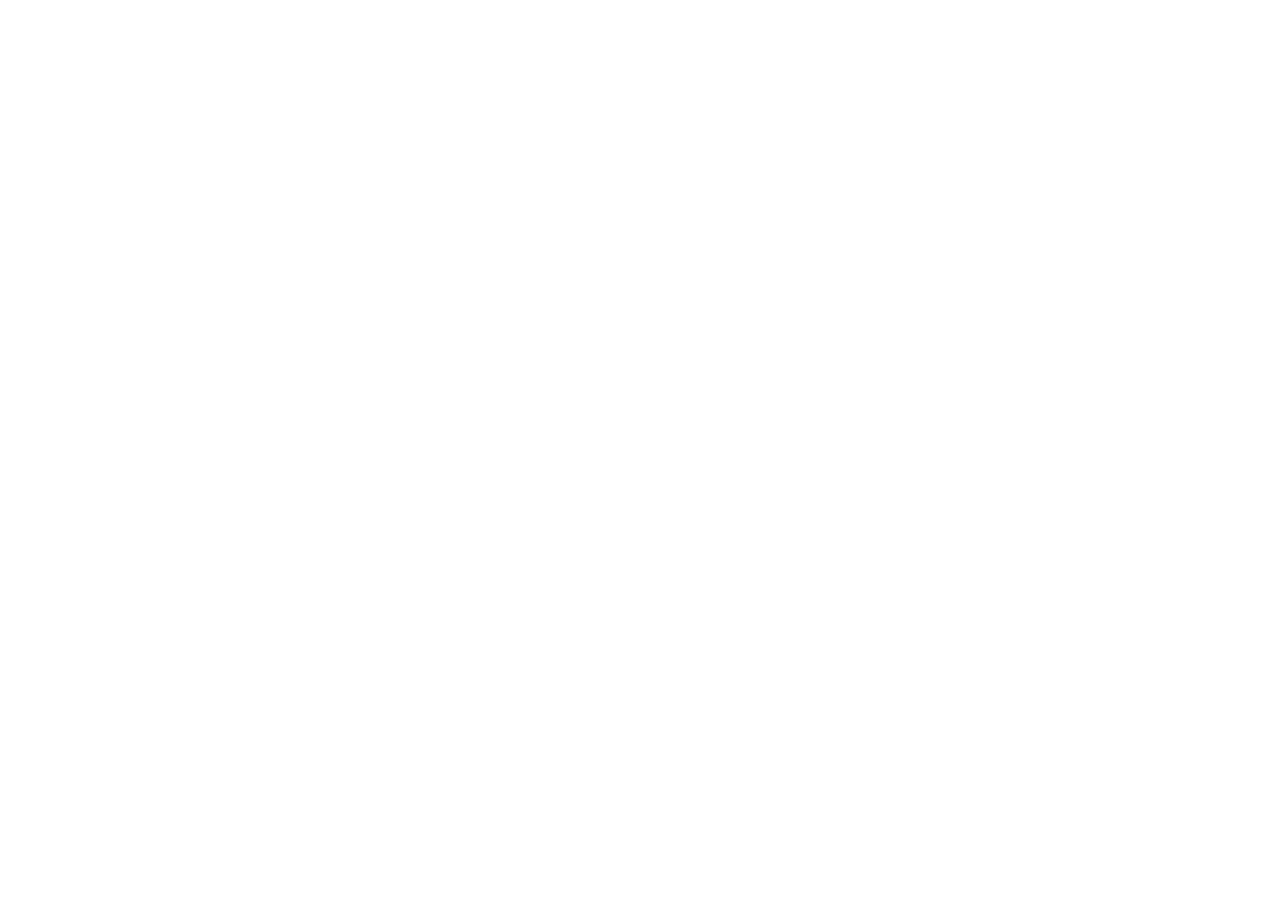
==== index.html @ 6a346347 "Creacion del index" ====
<!DOCTYPE html>
<html lang="en">
<head>
    <meta charset="UTF-8">
    <meta http-equiv="X-UA-Compatible" content="IE=edge">
    <meta name="viewport" content="width=device-width, initial-scale=1.0">
    <title>Document</title>
</head>
<body>
    
</body>
</html>
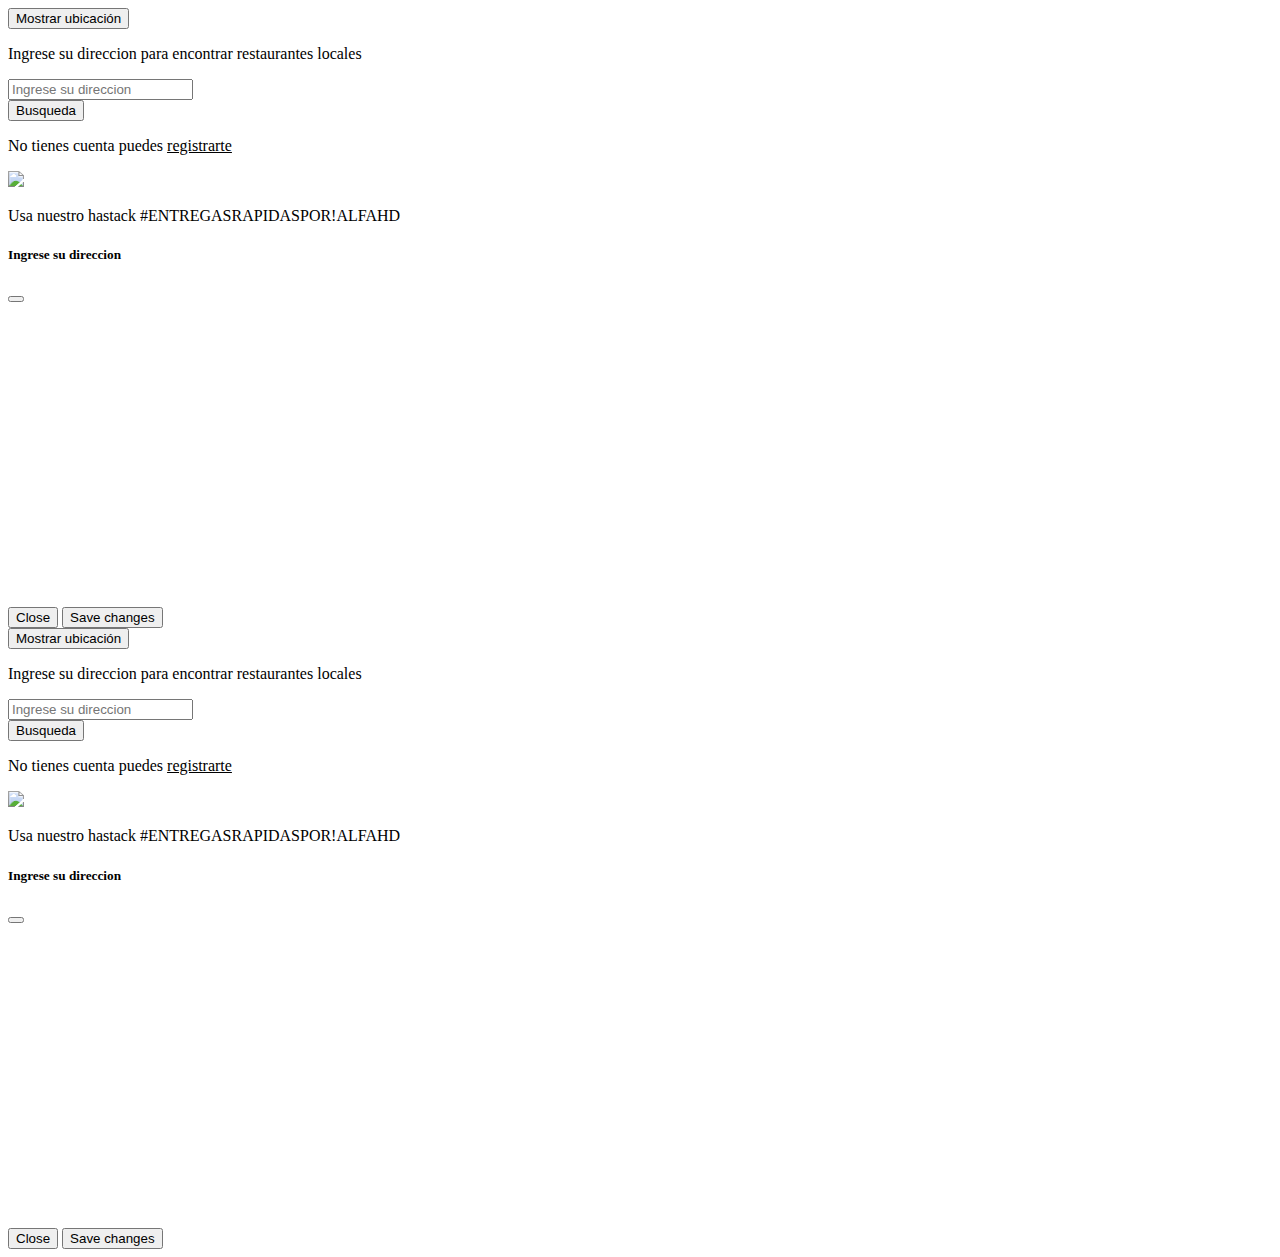
==== commit 4ddda4af: "landing page" ====
--- a/index.html
+++ b/index.html
@@ -7,6 +7,104 @@
     <title>Document</title>
 </head>
 <body>
-    
+    <button onclick="findMe()">Mostrar ubicación</button>
+
+      
+    <div id="mandar-ubicacion">
+        <div id="mapa-aqui">
+
+        </div>
+        <p>Ingrese su direccion para encontrar restaurantes locales</p>
+        <input data-bs-toggle="modal" data-bs-target="#exampleModal" class="mb-3" type="text" name="Ubicacion" id="maps" placeholder="Ingrese su direccion"> <br>
+        <input id="boton-busqueda" class="mb-3" type="button" value="Busqueda">
+        <p>No tienes cuenta puedes <u>registrarte</u></p>
+    </div>
+
+    <div>
+        <img src="/imagenes/Lunch break_Monochromatic.png">
+    </div>
+
+
+            <div id="hastack">
+                <p>Usa nuestro hastack
+                #ENTREGASRAPIDASPOR!ALFAHD</p>
+            </div>
+
+            <!-- <button type="button" class="btn btn-primary" data-bs-toggle="modal" data-bs-target="#exampleModal">
+              Launch demo modal
+            </button> -->
+            
+            <!-- Modal -->
+            <div class="modal fade" id="exampleModal" tabindex="-1" aria-labelledby="exampleModalLabel" aria-hidden="true">
+              <div class="modal-dialog">
+                <div class="modal-content">
+                  <div class="modal-header">
+                    <h5 class="modal-title" id="exampleModalLabel">Ingrese su direccion</h5>
+                    <button type="button" class="btn-close" data-bs-dismiss="modal" aria-label="Close"></button>
+                  </div>
+                  <div class="modal-body">
+                      <iframe id="mapa" src="https://www.google.com/maps/embed?pb=!1m18!1m12!1m3!1d123836.26222096354!2d-87.27501375997156!3d14.084071854270148!2m3!1f0!2f0!3f0!3m2!1i1024!2i768!4f13.1!3m3!1m2!1s0x8f6fa2babf743d51%3A0x68cf2238206ac9d3!2sTegucigalpa!5e0!3m2!1sen!2shn!4v1647800520641!5m2!1sen!2shn" width="100%" height="300" style="border:0;" allowfullscreen="" loading="lazy"></iframe>
+                  </div>
+                  <div class="modal-footer">
+                    <button type="button" class="btn btn-secondary" data-bs-dismiss="modal">Close</button>
+                    <button type="button" class="btn btn-primary">Save changes</button>
+                  </div>
+                </div>
+              </div>
+            </div>
+        
+
+
+            <button onclick="findMe()">Mostrar ubicación</button>
+
+      
+            <div id="mandar-ubicacion">
+                <div id="mapa-aqui">
+      
+                </div>
+                <p>Ingrese su direccion para encontrar restaurantes locales</p>
+                <input data-bs-toggle="modal" data-bs-target="#exampleModal" class="mb-3" type="text" name="Ubicacion" id="maps" placeholder="Ingrese su direccion"> <br>
+                <input id="boton-busqueda" class="mb-3" type="button" value="Busqueda">
+                <p>No tienes cuenta puedes <u>registrarte</u></p>
+            </div>
+      
+            <div>
+                <img src="/imagenes/Lunch break_Monochromatic.png">
+            </div>
+      
+      
+                    <div id="hastack">
+                        <p>Usa nuestro hastack
+                        #ENTREGASRAPIDASPOR!ALFAHD</p>
+                    </div>
+      
+                    <!-- <button type="button" class="btn btn-primary" data-bs-toggle="modal" data-bs-target="#exampleModal">
+                      Launch demo modal
+                    </button> -->
+                    
+                    <!-- Modal -->
+                    <div class="modal fade" id="exampleModal" tabindex="-1" aria-labelledby="exampleModalLabel" aria-hidden="true">
+                      <div class="modal-dialog">
+                        <div class="modal-content">
+                          <div class="modal-header">
+                            <h5 class="modal-title" id="exampleModalLabel">Ingrese su direccion</h5>
+                            <button type="button" class="btn-close" data-bs-dismiss="modal" aria-label="Close"></button>
+                          </div>
+                          <div class="modal-body">
+                              <iframe id="mapa" src="https://www.google.com/maps/embed?pb=!1m18!1m12!1m3!1d123836.26222096354!2d-87.27501375997156!3d14.084071854270148!2m3!1f0!2f0!3f0!3m2!1i1024!2i768!4f13.1!3m3!1m2!1s0x8f6fa2babf743d51%3A0x68cf2238206ac9d3!2sTegucigalpa!5e0!3m2!1sen!2shn!4v1647800520641!5m2!1sen!2shn" width="100%" height="300" style="border:0;" allowfullscreen="" loading="lazy"></iframe>
+                          </div>
+                          <div class="modal-footer">
+                            <button type="button" class="btn btn-secondary" data-bs-dismiss="modal">Close</button>
+                            <button type="button" class="btn btn-primary">Save changes</button>
+                          </div>
+                        </div>
+                      </div>
+                    </div>
+                
+      
+      
+          <script src="https://maps.googleapis.com/maps/api/js?key=YOUR_API_KEY"></script>
+
+          
 </body>
 </html>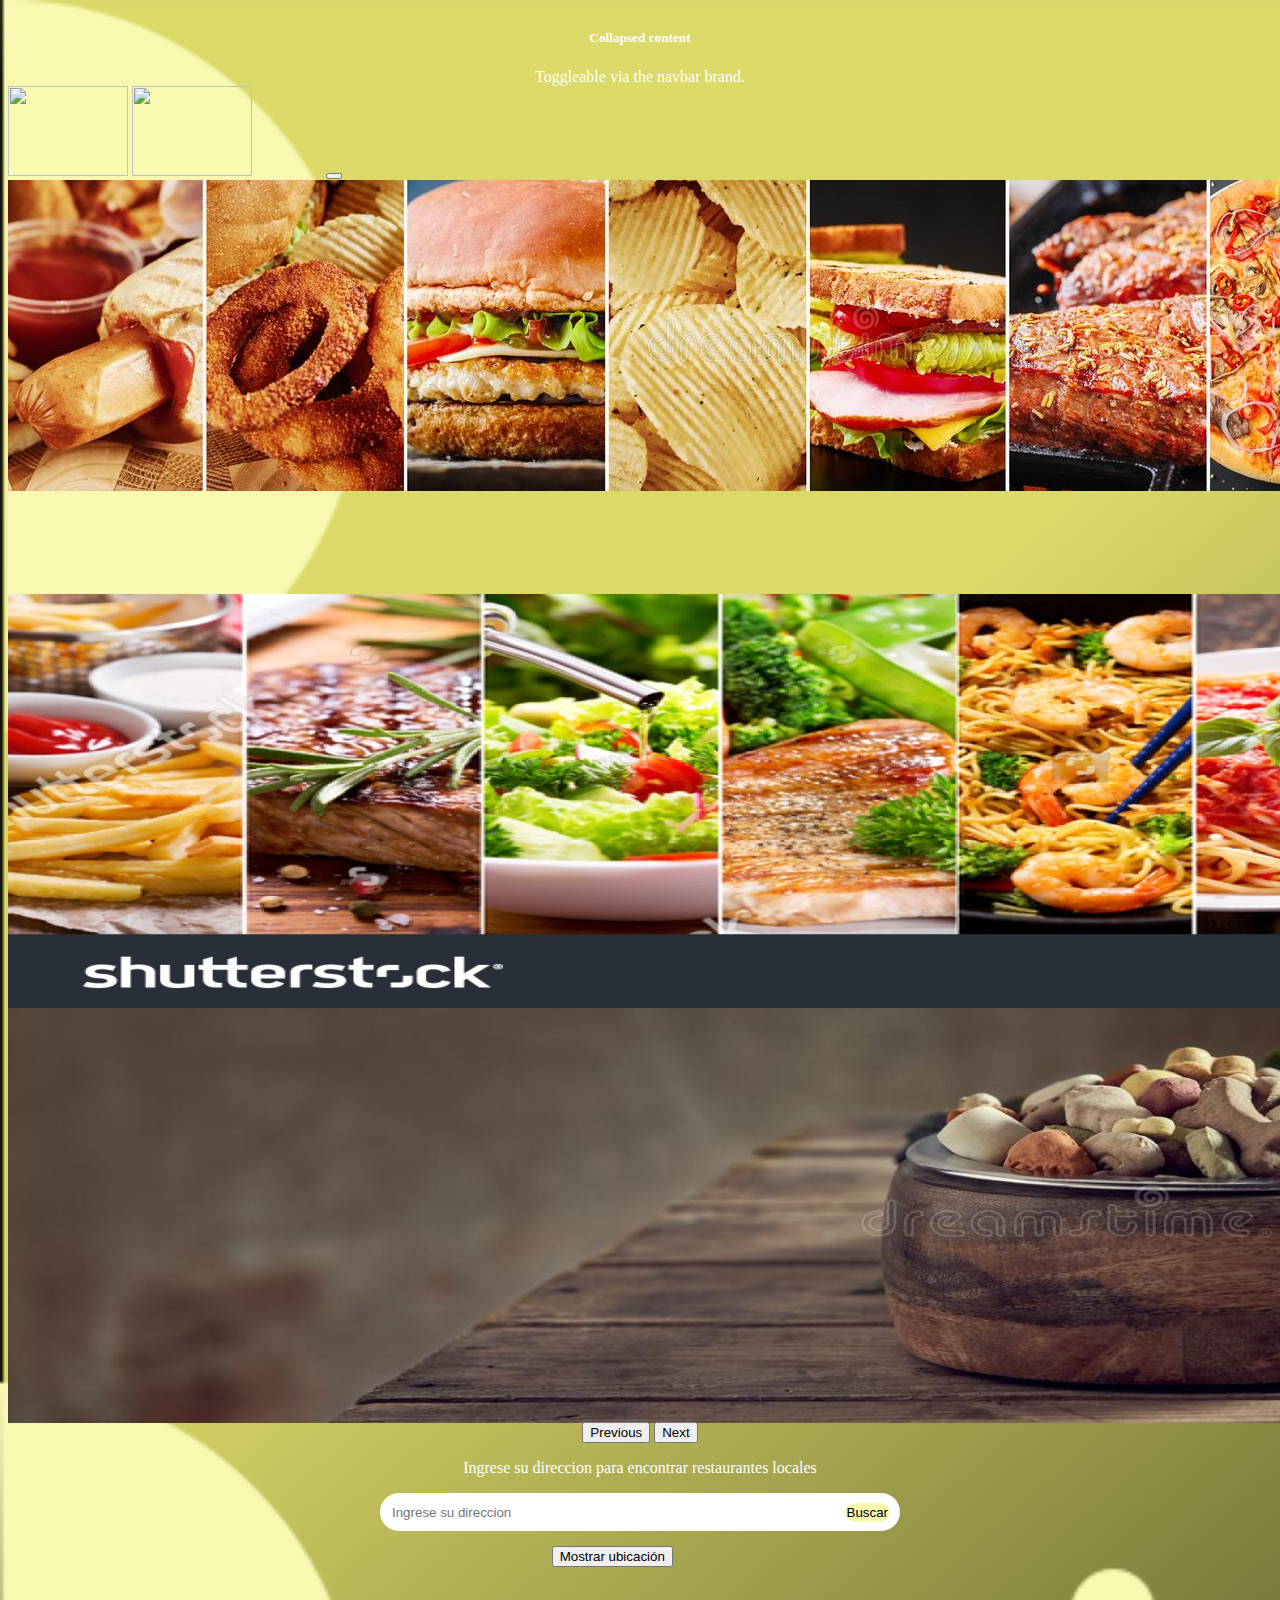
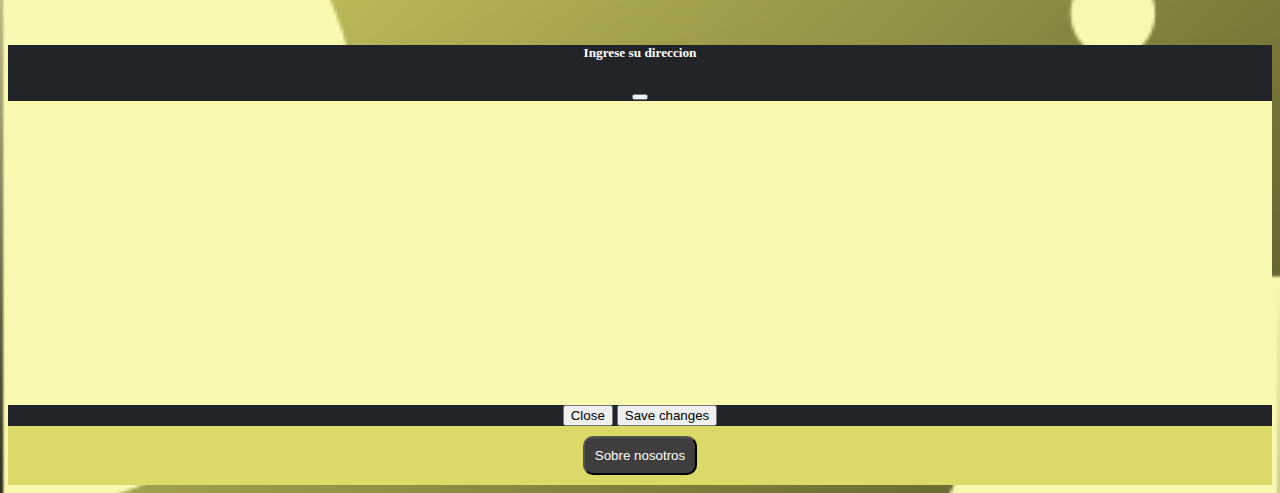
==== commit e496b533: "Carousel y alineacion de botones y barra de ubicacion" ====
--- a/index.html
+++ b/index.html
@@ -4,107 +4,112 @@
     <meta charset="UTF-8">
     <meta http-equiv="X-UA-Compatible" content="IE=edge">
     <meta name="viewport" content="width=device-width, initial-scale=1.0">
-    <title>Document</title>
+    <title>landing page</title>
+
+
+    
+    <link href="https://cdn.jsdelivr.net/npm/bootstrap@5.1.3/dist/css/bootstrap.min.css" rel="stylesheet" integrity="sha384-1BmE4kWBq78iYhFldvKuhfTAU6auU8tT94WrHftjDbrCEXSU1oBoqyl2QvZ6jIW3" crossorigin="anonymous">
+    <script src="https://kit.fontawesome.com/1dab82ee8f.js" crossorigin="anonymous"></script>
+
+    <link rel="stylesheet" href="css/estilos.css">
 </head>
 <body>
-    <button onclick="findMe()">Mostrar ubicación</button>
+  <div class="collapse" id="navbarToggleExternalContent">
+    <div class="bg-dark p-4">
+      <h5 class="text-white h4">Collapsed content</h5>
+      <span class="text-muted">Toggleable via the navbar brand.</span>
+    </div>
+  </div>
+  <nav class="navbar navbar-dark">
+    <div class="container-fluid">
+      <img src="img/cheeta.png" alt="" id="cheeta">
+          <img src="img/ALFAHD.png" alt="" id="Alfahd">
+      <button class="navbar-toggler" type="button" data-bs-toggle="collapse" data-bs-target="#navbarToggleExternalContent" aria-controls="navbarToggleExternalContent" aria-expanded="false" aria-label="Toggle navigation">
+        <span class="navbar-toggler-icon"></span>
+      </button>
+    </div>
+  </nav>
+
+    
+
+      <div id="carouselExampleControls" class="carousel slide" data-bs-ride="carousel">
+        <div class="carousel-inner">
+          <div  class="carousel-item active h-300px">
+            <img  src="img/banner.jpg" class="d-block w-100 " alt="...">
+          </div>
+          <div class="carousel-item">
+            <img src="img/banner2.jpg" class=" img d-block w-100" alt="...">
+          </div>
+          <div class="carousel-item">
+            <img src="img/banner3.jpg" class=" img d-block w-100" alt="...">
+          </div>
+        </div>
+        <button class="carousel-control-prev" type="button" data-bs-target="#carouselExampleControls" data-bs-slide="prev">
+          <span class="carousel-control-prev-icon" aria-hidden="true"></span>
+          <span class="visually-hidden">Previous</span>
+        </button>
+        <button class="carousel-control-next" type="button" data-bs-target="#carouselExampleControls" data-bs-slide="next">
+          <span class="carousel-control-next-icon" aria-hidden="true"></span>
+          <span class="visually-hidden">Next</span>
+        </button>
+      </div>
+     
+      
+   
+      
 
       
-    <div id="mandar-ubicacion">
-        <div id="mapa-aqui">
+      <div id="mandar-ubicacion">
+          
+          <p>Ingrese su direccion para encontrar restaurantes locales</p>
+          <div id="barra-busqueda">
+           
+          <input data-bs-toggle="modal" data-bs-target="#exampleModal" class="" type="text" name="Ubicacion" id="maps" placeholder="Ingrese su direccion">
+          <button id="boton-busqueda" class="" type="button" value="Busqueda">Buscar</button>
+         
 
         </div>
-        <p>Ingrese su direccion para encontrar restaurantes locales</p>
-        <input data-bs-toggle="modal" data-bs-target="#exampleModal" class="mb-3" type="text" name="Ubicacion" id="maps" placeholder="Ingrese su direccion"> <br>
-        <input id="boton-busqueda" class="mb-3" type="button" value="Busqueda">
-        <p>No tienes cuenta puedes <u>registrarte</u></p>
-    </div>
+        <button id="but" type="button" class="btn btn-secondary" onclick="findMe()">Mostrar ubicación</button>
+      </div> 
 
-    <div>
-        <img src="/imagenes/Lunch break_Monochromatic.png">
-    </div>
-
-
-            <div id="hastack">
-                <p>Usa nuestro hastack
-                #ENTREGASRAPIDASPOR!ALFAHD</p>
-            </div>
-
-            <!-- <button type="button" class="btn btn-primary" data-bs-toggle="modal" data-bs-target="#exampleModal">
-              Launch demo modal
-            </button> -->
-            
-            <!-- Modal -->
-            <div class="modal fade" id="exampleModal" tabindex="-1" aria-labelledby="exampleModalLabel" aria-hidden="true">
-              <div class="modal-dialog">
-                <div class="modal-content">
-                  <div class="modal-header">
-                    <h5 class="modal-title" id="exampleModalLabel">Ingrese su direccion</h5>
-                    <button type="button" class="btn-close" data-bs-dismiss="modal" aria-label="Close"></button>
-                  </div>
-                  <div class="modal-body">
-                      <iframe id="mapa" src="https://www.google.com/maps/embed?pb=!1m18!1m12!1m3!1d123836.26222096354!2d-87.27501375997156!3d14.084071854270148!2m3!1f0!2f0!3f0!3m2!1i1024!2i768!4f13.1!3m3!1m2!1s0x8f6fa2babf743d51%3A0x68cf2238206ac9d3!2sTegucigalpa!5e0!3m2!1sen!2shn!4v1647800520641!5m2!1sen!2shn" width="100%" height="300" style="border:0;" allowfullscreen="" loading="lazy"></iframe>
-                  </div>
-                  <div class="modal-footer">
-                    <button type="button" class="btn btn-secondary" data-bs-dismiss="modal">Close</button>
-                    <button type="button" class="btn btn-primary">Save changes</button>
+              <!-- <button type="button" class="btn btn-primary" data-bs-toggle="modal" data-bs-target="#exampleModal">
+                Launch demo modal
+              </button> -->
+              
+              <!-- Modal -->
+              <div class="modal fade" id="exampleModal" tabindex="-1" aria-labelledby="exampleModalLabel" aria-hidden="true">
+                <div class="modal-dialog">
+                  <div class="modal-content">
+                    <div class="modal-header">
+                      <h5 class="modal-title" id="exampleModalLabel">Ingrese su direccion</h5>
+                      <button type="button" class="btn-close" data-bs-dismiss="modal" aria-label="Close"></button>
+                    </div>
+                    <div class="modal-body">
+                        <iframe id="mapa" src="https://www.google.com/maps/embed?pb=!1m18!1m12!1m3!1d123836.26222096354!2d-87.27501375997156!3d14.084071854270148!2m3!1f0!2f0!3f0!3m2!1i1024!2i768!4f13.1!3m3!1m2!1s0x8f6fa2babf743d51%3A0x68cf2238206ac9d3!2sTegucigalpa!5e0!3m2!1sen!2shn!4v1647800520641!5m2!1sen!2shn" width="100%" height="300" style="border:0;" allowfullscreen="" loading="lazy"></iframe>
+                    </div>
+                    <div class="modal-footer">
+                      <button type="button" class="btn btn-secondary" data-bs-dismiss="modal">Close</button>
+                      <button type="button" class="btn btn-primary">Save changes</button>
+                    </div>
                   </div>
                 </div>
               </div>
-            </div>
-        
+          
 
 
-            <button onclick="findMe()">Mostrar ubicación</button>
+    <script src="https://maps.googleapis.com/maps/api/js?key=YOUR_API_KEY"></script>
 
-      
-            <div id="mandar-ubicacion">
-                <div id="mapa-aqui">
-      
-                </div>
-                <p>Ingrese su direccion para encontrar restaurantes locales</p>
-                <input data-bs-toggle="modal" data-bs-target="#exampleModal" class="mb-3" type="text" name="Ubicacion" id="maps" placeholder="Ingrese su direccion"> <br>
-                <input id="boton-busqueda" class="mb-3" type="button" value="Busqueda">
-                <p>No tienes cuenta puedes <u>registrarte</u></p>
-            </div>
-      
-            <div>
-                <img src="/imagenes/Lunch break_Monochromatic.png">
-            </div>
-      
-      
-                    <div id="hastack">
-                        <p>Usa nuestro hastack
-                        #ENTREGASRAPIDASPOR!ALFAHD</p>
-                    </div>
-      
-                    <!-- <button type="button" class="btn btn-primary" data-bs-toggle="modal" data-bs-target="#exampleModal">
-                      Launch demo modal
-                    </button> -->
-                    
-                    <!-- Modal -->
-                    <div class="modal fade" id="exampleModal" tabindex="-1" aria-labelledby="exampleModalLabel" aria-hidden="true">
-                      <div class="modal-dialog">
-                        <div class="modal-content">
-                          <div class="modal-header">
-                            <h5 class="modal-title" id="exampleModalLabel">Ingrese su direccion</h5>
-                            <button type="button" class="btn-close" data-bs-dismiss="modal" aria-label="Close"></button>
-                          </div>
-                          <div class="modal-body">
-                              <iframe id="mapa" src="https://www.google.com/maps/embed?pb=!1m18!1m12!1m3!1d123836.26222096354!2d-87.27501375997156!3d14.084071854270148!2m3!1f0!2f0!3f0!3m2!1i1024!2i768!4f13.1!3m3!1m2!1s0x8f6fa2babf743d51%3A0x68cf2238206ac9d3!2sTegucigalpa!5e0!3m2!1sen!2shn!4v1647800520641!5m2!1sen!2shn" width="100%" height="300" style="border:0;" allowfullscreen="" loading="lazy"></iframe>
-                          </div>
-                          <div class="modal-footer">
-                            <button type="button" class="btn btn-secondary" data-bs-dismiss="modal">Close</button>
-                            <button type="button" class="btn btn-primary">Save changes</button>
-                          </div>
-                        </div>
-                      </div>
-                    </div>
-                
-      
-      
-          <script src="https://maps.googleapis.com/maps/api/js?key=YOUR_API_KEY"></script>
+    <footer>
+        <div> <button id="logo-buton-footer">Sobre nosotros</button></div>
+       </footer>
 
-          
+     <script src="https://cdn.jsdelivr.net/npm/bootstrap@5.1.3/dist/js/bootstrap.bundle.min.js" integrity="sha384-ka7Sk0Gln4gmtz2MlQnikT1wXgYsOg+OMhuP+IlRH9sENBO0LRn5q+8nbTov4+1p" crossorigin="anonymous"></script>
+   <script src="https://cdn.jsdelivr.net/npm/bootstrap@5.1.3/dist/js/bootstrap.min.js" integrity="sha384-QJHtvGhmr9XOIpI6YVutG+2QOK9T+ZnN4kzFN1RtK3zEFEIsxhlmWl5/YESvpZ13" crossorigin="anonymous"></script>
+
+   <script src="https://cdn.jsdelivr.net/npm/@popperjs/core@2.10.2/dist/umd/popper.min.js" integrity="sha384-7+zCNj/IqJ95wo16oMtfsKbZ9ccEh31eOz1HGyDuCQ6wgnyJNSYdrPa03rtR1zdB" crossorigin="anonymous"></script>
+   
+   <script src="https://cdn.jsdelivr.net/npm/bootstrap@5.0.2/dist/js/bootstrap.bundle.min.js" integrity="sha384-MrcW6ZMFYlzcLA8Nl+NtUVF0sA7MsXsP1UyJoMp4YLEuNSfAP+JcXn/tWtIaxVXM" crossorigin="anonymous"></script>
+
+
 </body>
 </html>--- a/css/estilos.css
+++ b/css/estilos.css
@@ -0,0 +1,143 @@
+body{
+    background-color: #000000;
+    background-image: url('../img/fondo.png') ;
+    background-repeat: no-repeat;
+    background-size: cover;
+    display: flex;
+    flex-direction: column;
+    min-height: 100vh;
+    text-align: center;
+    color: #fff;
+}
+
+#cheeta{
+    width: 120px;
+    height: 90px;
+    margin-right: 0%;
+}
+
+#Alfahd{
+    width: 120px;
+    height: 90px;
+    margin-left: 0;
+    margin-right: 70px;
+}
+
+
+#logo{
+    margin-right: 5px;
+    width: 40px;
+    height: 30px;
+}
+
+
+#logo-buton{
+    margin: 0px auto 50px;
+   padding:10px;
+   background-color: #fff;
+   border-radius: 10px;
+}
+
+#terminos{
+    background-color: #F9F8B1;
+    border-radius: 10px;
+    margin: 10PX;
+    margin-top: 50px;
+    padding: 10px;
+}
+
+.container-fluid{
+    justify-content:flex-start !important;
+}
+
+footer{
+    padding: 10px;
+    margin-top: auto;
+    background-color:#DBD968;
+    text-align: center;
+}
+
+.navbar{
+    margin-right: auto;
+    opacity: 100;
+}
+
+#logo-buton-footer{
+    
+    margin: 0px auto;
+    padding:10px;
+    background-color: #3F3D3D;
+    border-radius: 10px;
+    color: #fff;
+}
+
+
+.modal-header{
+    background-color: #212529;
+    color: #fff;
+}
+
+.modal-body{
+    background-color: #F9F8B1;
+}
+
+.modal-footer{
+    background-color: #212529;
+}
+
+.card-body{
+    background-color: #DBD968;
+    
+}
+
+.card{
+    margin-left: auto;
+    margin-right: auto;
+    border-color:#3F3D3D;
+    padding: 15px;
+    border-radius: 25px;
+}
+
+#card-productos{
+    background-color: #DBD968;
+}
+#body-card{
+    background-color: #F9F8B1;
+}
+
+#boton-busqueda{
+    background-color:#F9F8B1;
+    color: #000000;
+    float: inline-end;
+  margin-bottom: 100px;
+   border-radius: 30px;
+    border: none;
+    padding: 2px;
+    
+    
+}
+
+#barra-busqueda{
+border-radius: 30px;
+    background-color: #fff;
+    margin: 0px auto 15px;
+   padding:10px;
+text-align: left;
+width: 500px;
+ 
+}
+
+#maps{
+    text-align: left;
+    opacity: 1;
+    border: none;
+    width: 400px;
+}
+
+.carousel-item{
+    height: 414px;
+}
+
+#mandar-ubicacion{
+    margin: 0px auto ;
+}
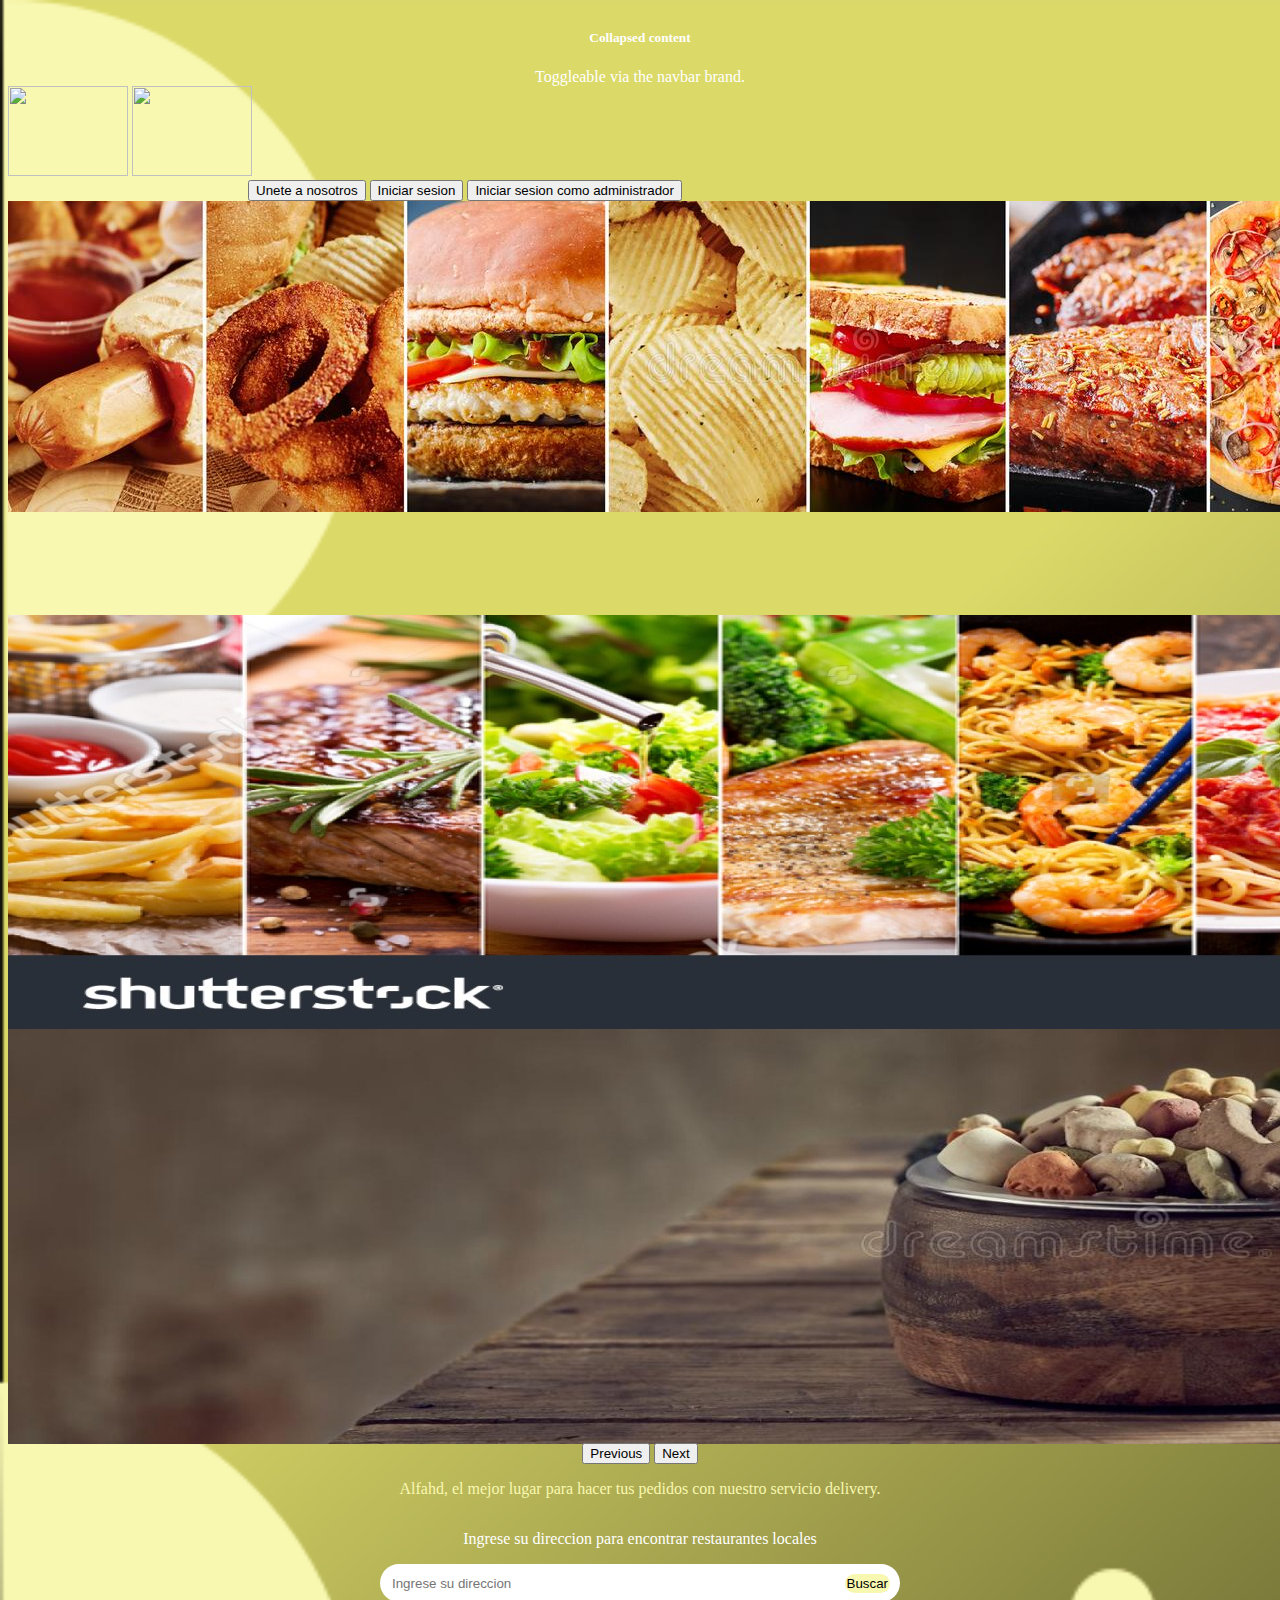
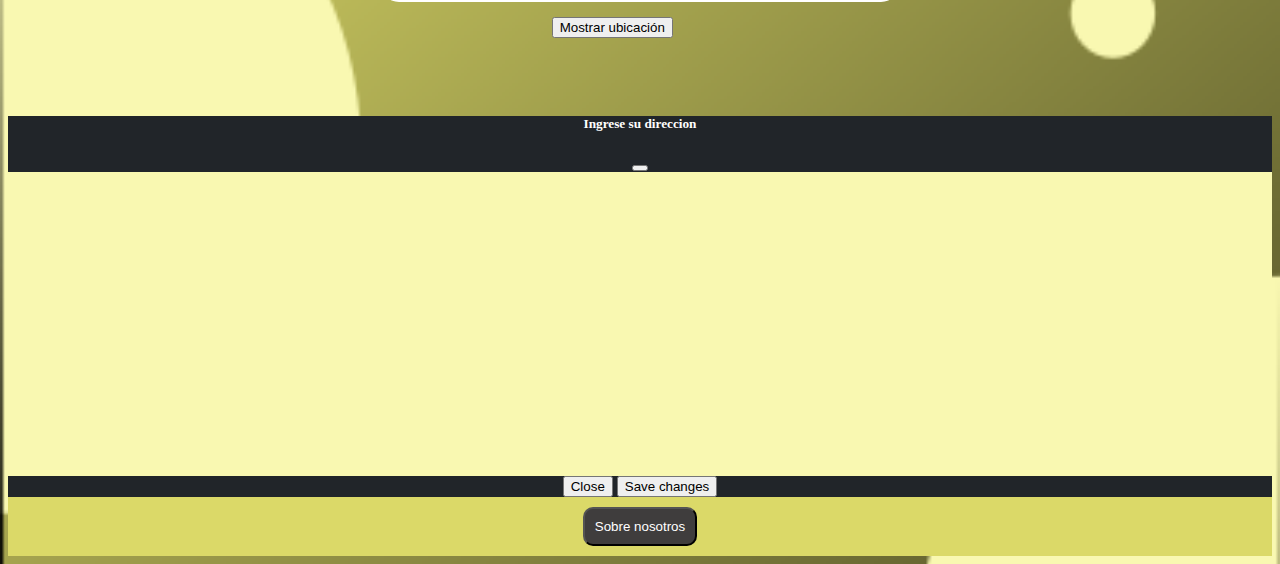
==== commit e84196d6: "Creacion de botones en navbar" ====
--- a/index.html
+++ b/index.html
@@ -22,10 +22,14 @@
   </div>
   <nav class="navbar navbar-dark">
     <div class="container-fluid">
+      <div id="logos-img">
       <img src="img/cheeta.png" alt="" id="cheeta">
           <img src="img/ALFAHD.png" alt="" id="Alfahd">
-      <button class="navbar-toggler" type="button" data-bs-toggle="collapse" data-bs-target="#navbarToggleExternalContent" aria-controls="navbarToggleExternalContent" aria-expanded="false" aria-label="Toggle navigation">
-        <span class="navbar-toggler-icon"></span>
+        </div>
+          <button class="btn btn-outline-secondary m-2" type="submit">Unete a nosotros</button>
+          <button class="btn btn-outline-secondary m-2" type="submit">Iniciar sesion</button>
+          <button class="btn btn-outline-secondary m-2" type="submit">Iniciar sesion como administrador</button>
+       
       </button>
     </div>
   </nav>
@@ -57,7 +61,7 @@
       
    
       
-
+<p  style="color: #F9F8B1;">Alfahd, el mejor lugar para hacer tus pedidos con nuestro servicio delivery.</p>
       
       <div id="mandar-ubicacion">
           
--- a/css/estilos.css
+++ b/css/estilos.css
@@ -47,7 +47,12 @@
 }
 
 .container-fluid{
+    
     justify-content:flex-start !important;
+}
+
+#logos-img{
+    margin-right:600px;
 }
 
 footer{
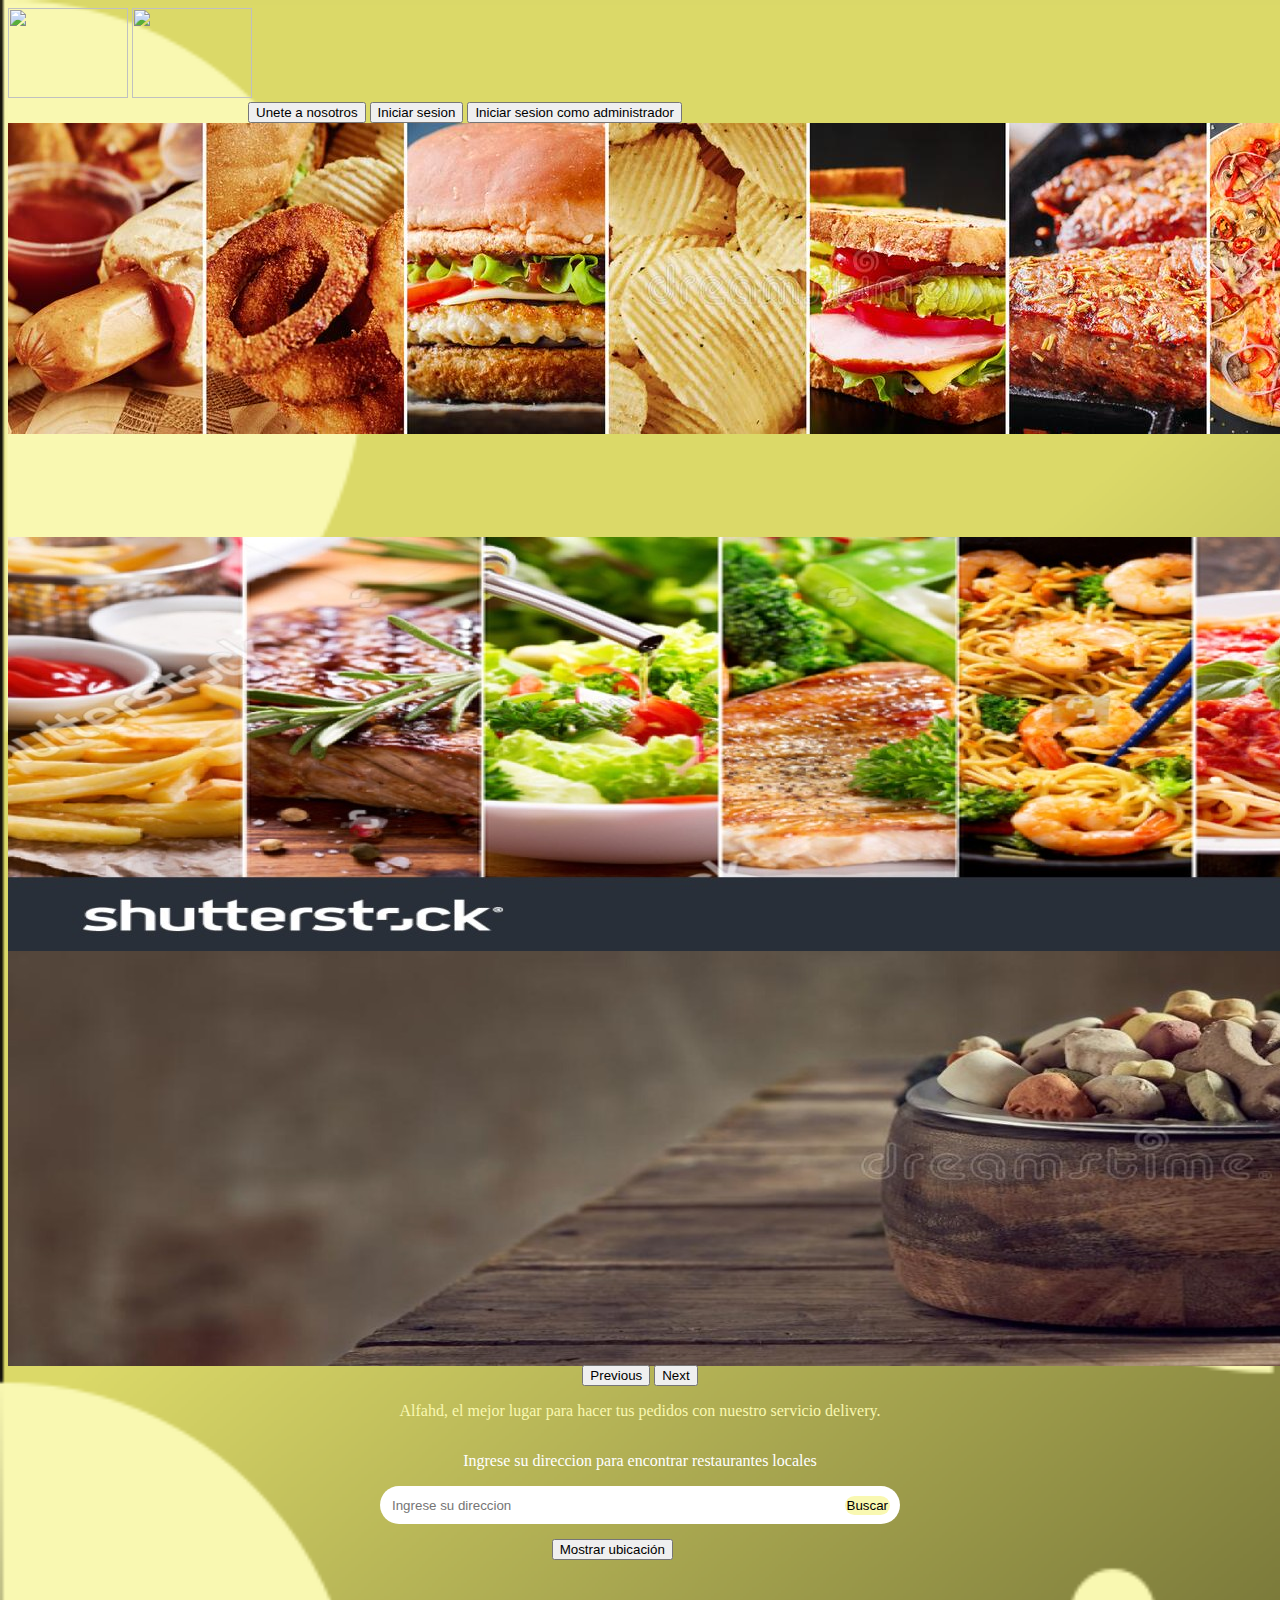
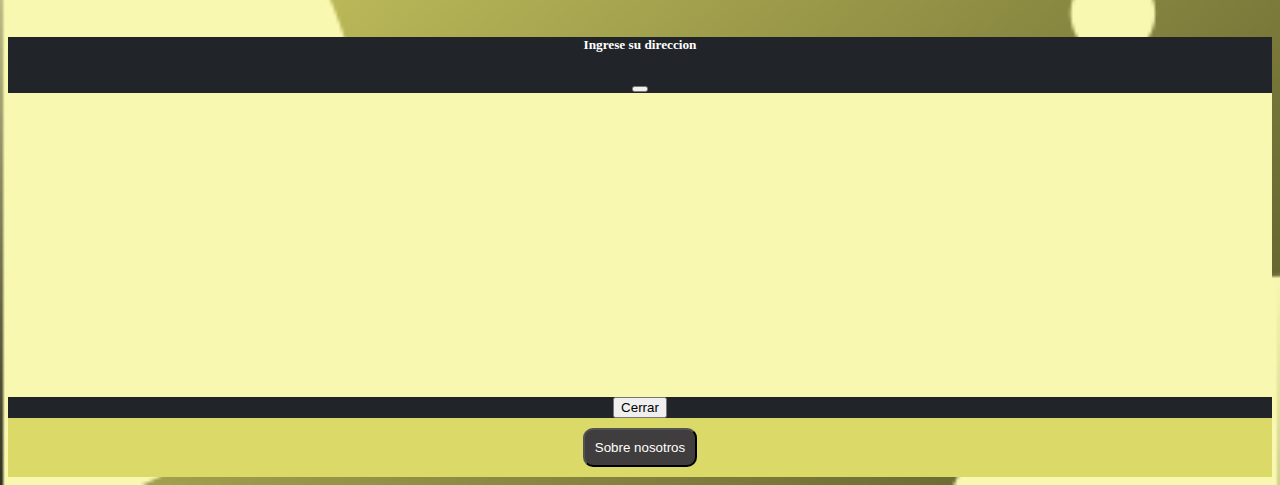
==== commit b26db220: "creacion de landing page para dispositivos moviles y escritorio" ====
--- a/index.html
+++ b/index.html
@@ -14,22 +14,19 @@
     <link rel="stylesheet" href="css/estilos.css">
 </head>
 <body>
-  <div class="collapse" id="navbarToggleExternalContent">
-    <div class="bg-dark p-4">
-      <h5 class="text-white h4">Collapsed content</h5>
-      <span class="text-muted">Toggleable via the navbar brand.</span>
-    </div>
-  </div>
+  
+  
   <nav class="navbar navbar-dark">
     <div class="container-fluid">
       <div id="logos-img">
       <img src="img/cheeta.png" alt="" id="cheeta">
           <img src="img/ALFAHD.png" alt="" id="Alfahd">
         </div>
-          <button class="btn btn-outline-secondary m-2" type="submit">Unete a nosotros</button>
-          <button class="btn btn-outline-secondary m-2" type="submit">Iniciar sesion</button>
-          <button class="btn btn-outline-secondary m-2" type="submit">Iniciar sesion como administrador</button>
-       
+        <div id="boton">
+          <button id="unete" class="btn btn-outline-secondary m-2 btn-sm" type="submit">Unete a nosotros</button>
+          <button id="iniciar" class="btn btn-outline-secondary m-2 btn-sm" type="submit">Iniciar sesion</button>
+          <button id="admin" class="btn btn-outline-secondary m-2 btn-sm" type="submit">Iniciar sesion como administrador</button>
+        </div>
       </button>
     </div>
   </nav>
@@ -73,7 +70,9 @@
          
 
         </div>
-        <button id="but" type="button" class="btn btn-secondary" onclick="findMe()">Mostrar ubicación</button>
+       
+        <button id="but" type="button" class="btn btn-secondary " onclick="findMe()">Mostrar ubicación</button>
+    
       </div> 
 
               <!-- <button type="button" class="btn btn-primary" data-bs-toggle="modal" data-bs-target="#exampleModal">
@@ -92,8 +91,8 @@
                         <iframe id="mapa" src="https://www.google.com/maps/embed?pb=!1m18!1m12!1m3!1d123836.26222096354!2d-87.27501375997156!3d14.084071854270148!2m3!1f0!2f0!3f0!3m2!1i1024!2i768!4f13.1!3m3!1m2!1s0x8f6fa2babf743d51%3A0x68cf2238206ac9d3!2sTegucigalpa!5e0!3m2!1sen!2shn!4v1647800520641!5m2!1sen!2shn" width="100%" height="300" style="border:0;" allowfullscreen="" loading="lazy"></iframe>
                     </div>
                     <div class="modal-footer">
-                      <button type="button" class="btn btn-secondary" data-bs-dismiss="modal">Close</button>
-                      <button type="button" class="btn btn-primary">Save changes</button>
+                      <button type="button" class="btn btn-secondary" data-bs-dismiss="modal">Cerrar</button>
+                     
                     </div>
                   </div>
                 </div>
--- a/css/estilos.css
+++ b/css/estilos.css
@@ -146,3 +146,169 @@
 #mandar-ubicacion{
     margin: 0px auto ;
 }
+
+
+@media only screen and (max-width: 600px) and (min-width: 250px){
+    body{
+        background-color: #000000;
+        background-image: url('../img/fondo.png') ;
+        background-repeat: no-repeat;
+        background-size: cover;
+        display: flex;
+        flex-direction: column;
+        min-height: 100vh;
+        text-align: center;
+        color: #fff;
+    }
+    
+    #cheeta{
+        width: 120px;
+        height: 90px;
+        margin-right: 0%;
+    }
+    
+    #Alfahd{
+        width: 120px;
+        height: 90px;
+        margin-left: 0;
+        margin-right: 70px;
+    }
+    
+    
+    #logo{
+        margin-right: 5px;
+        width: 40px;
+        height: 30px;
+    }
+    
+    
+    #logo-buton{
+        margin: 0px auto 50px;
+       padding:10px;
+       background-color: #fff;
+       border-radius: 10px;
+    }
+    
+    #terminos{
+        background-color: #F9F8B1;
+        border-radius: 10px;
+        margin: 10PX;
+        margin-top: 50px;
+        padding: 10px;
+    }
+    
+    .container-fluid{
+        
+        justify-content:flex-start !important;
+    }
+    
+    #logos-img{
+        margin: 0px auto 0px 60px;
+    }
+    
+    footer{
+        padding: 5px;
+        margin-top: auto;
+        background-color:#DBD968;
+        text-align: center;
+    }
+    
+    .navbar{
+        margin-right: auto;
+       background-color: #212529;
+    }
+    
+   
+    #logo-buton-footer{
+        
+        margin: 0px auto;
+        padding:10px;
+        background-color: #3F3D3D;
+        border-radius: 10px;
+        color: #fff;
+    }
+    
+    
+    .modal-header{
+        background-color: #212529;
+        color: #fff;
+    }
+    
+    .modal-body{
+        background-color: #F9F8B1;
+    }
+    
+    .modal-footer{
+        background-color: #212529;
+    }
+    
+    .card-body{
+        background-color: #DBD968;
+        
+    }
+    
+    .card{
+        margin-left: auto;
+        margin-right: auto;
+        border-color:#3F3D3D;
+        padding: 15px;
+        border-radius: 25px;
+    }
+    
+    #card-productos{
+        background-color: #DBD968;
+    }
+    #body-card{
+        background-color: #F9F8B1;
+    }
+    
+    #boton-busqueda{
+        background-color:#F9F8B1;
+        color: #000000;
+        float: inline-end;
+      margin-bottom: 100px;
+       border-radius: 30px;
+        border: none;
+        padding: 2px;
+        
+        
+    }
+    
+    #barra-busqueda{
+    border-radius: 30px;
+        background-color: #fff;
+        margin: 0px auto 15px;
+       padding:10px;
+    text-align: left;
+    width: 200px;
+     
+    }
+    
+    #maps{
+        text-align: left;
+        opacity: 1;
+        border: none;
+        width: 100px;
+    }
+    
+    .carousel-item{
+        height: 150px;
+    }
+    
+    #mandar-ubicacion{
+        margin: 0px auto ;
+    }
+
+   #admin{
+       display: none;
+   }
+  
+
+   #boton{
+    margin: 0px auto;
+   }
+
+   #but{
+    margin-left:83px;
+   }
+}